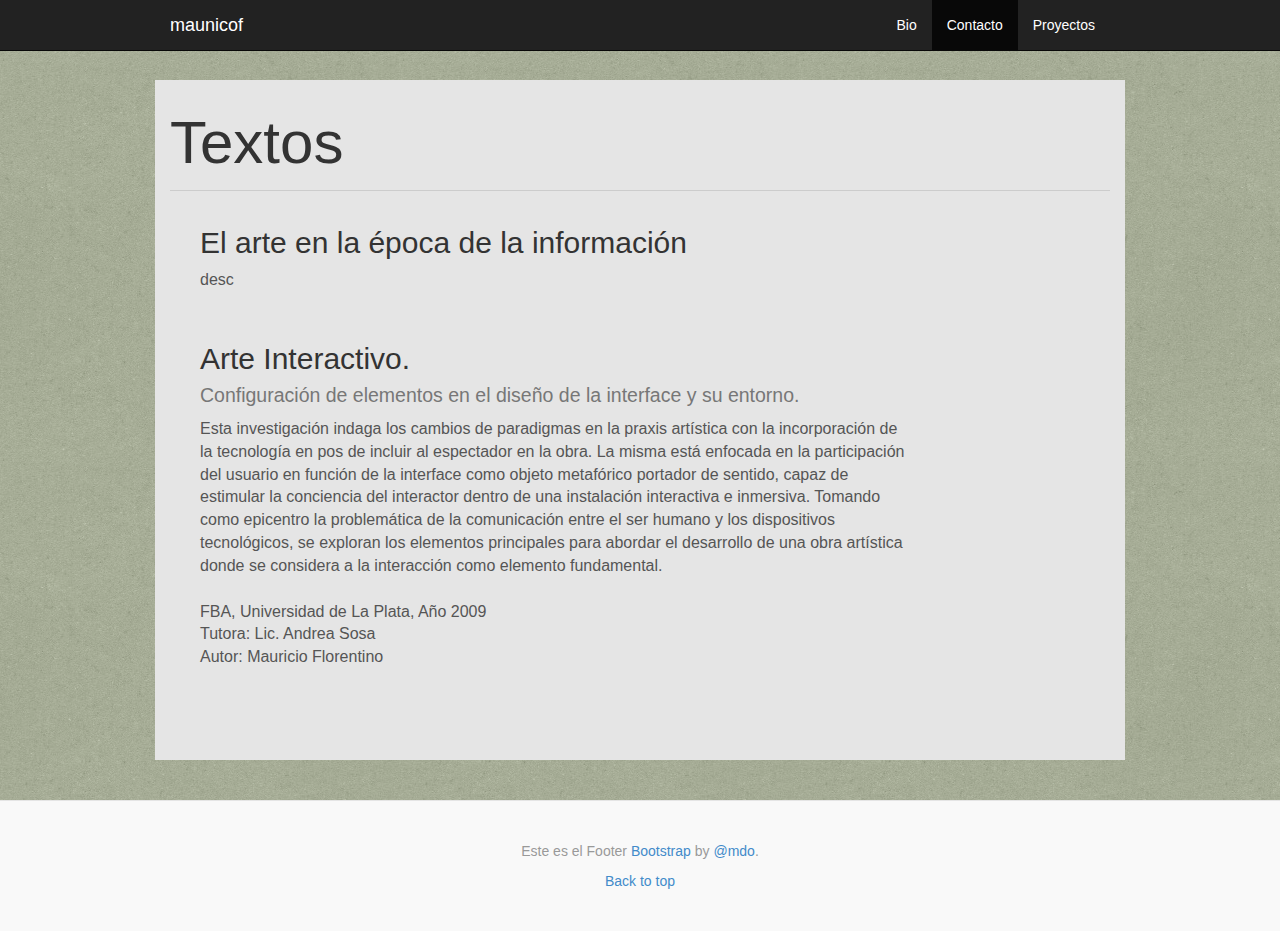
==== 00-textos.html @ 65de6db9 "pagina" ====
<!DOCTYPE html>
<html lang="en">
  <head>
    <meta charset="utf-8">
    <meta http-equiv="X-UA-Compatible" content="IE=edge">
    <meta name="viewport" content="width=device-width, initial-scale=1">
    <meta name="description" content="">
    <meta name="author" content="">
    <link rel="icon" href="../../favicon.ico">
    <title>Maunicof </title>
    <!-- Just for debugging purposes. Don't actually copy these 2 lines! -->
    <!--[if lt IE 9]><script src="../../assets/js/ie8-responsive-file-warning.js"></script><![endif]-->
    <script src="js/ie-emulation-modes-warning.js"></script>
    <!-- IE10 viewport hack for Surface/desktop Windows 8 bug -->
    <script src="js/ie10-viewport-bug-workaround.js"></script>
    
    <link href="css/bootstrap.min.css" rel="stylesheet">
    <link href="css/blog.css" rel="stylesheet">
    <link href="css/font-awesome.min.css" rel="stylesheet">
    <meta name="author" content="">
    <link rel="icon" href="../../favicon.ico">
    <link href="css/custom.css" rel="stylesheet">
    <link  href="css/main.css" rel="stylesheet">
  </head>
  <body>
    
    <div   class=" navbar navbar-inverse navbar-fixed-top" role="navigation">

      <div class="container  ">
        
        <!-- Brand and toggle get grouped for better mobile display -->
        <div class="navbar-header">
          <button type="button" class="navbar-toggle" data-toggle="collapse" data-target=".navbar-ex1-collapse">
          <span class="sr-only">Toggle navigation</span>
          <span class="icon-bar"></span>
          <span class="icon-bar"></span>
          <span class="icon-bar"></span>
          </button>
          <a class="navbar-brand" href="#">maunicof</a>
        </div>
        <div class=" navbar-collapse navbar-ex1-collapse pull-right">
          <ul class="nav navbar-nav">
            <li class="menu-item" > <a href="#"> Bio </a></li>
            <li class="menu-item active"><a href="#">Contacto </a></li>
            <li class="menu-item"><a href="#">Proyectos</a></li>
          </ul>
          
        </div>
      </div>
      
    </div>


    <div class="container fondo-color mar">
      
      <div class="blog-header ">
        <h4 class="blog-title">Textos</h4>

        <hr style="color: #FFF;" size="2" />
      </div>
      

      <div class="container mar-b">
            
            <div class="col-sm-12 blog-main">
              <!-- Fitocom -->
              <div class="row">
                <div class="col-sm-10 mar-b ">
                  <h2 class="">El arte en la época de la información </h2>
                  <p class=" descripcion2">
                        desc
                      </p>
                </div>
                <div class="col-sm-10 mar-b ">
                  <h2 class="">Arte Interactivo. </br><small>Configuración de elementos en el diseño de la interface y su entorno.</small></h2>
                  <p class=" descripcion2">
                        

                        Esta investigación indaga los cambios de paradigmas en la praxis artística con la incorporación de la tecnología en pos de incluir al espectador en la obra. La misma está enfocada en la participación del usuario en función de la interface como objeto metafórico portador de sentido, capaz de estimular la conciencia del interactor dentro de una instalación interactiva e inmersiva. Tomando como epicentro la problemática de la comunicación entre el ser humano y los dispositivos tecnológicos, se exploran los elementos principales para abordar el desarrollo de una obra artística donde se considera a la interacción como elemento fundamental.</br>

                        </br>FBA, Universidad de La Plata, Año 2009

                        </br>Tutora: Lic. Andrea Sosa

                        </br>Autor: Mauricio Florentino 
                      </p>
                </div>
              </div>

                </div>
            </div>

            <!-- sidebar -->
    </div><!-- /.container -->


        <!------------------------------------------------ -->


        <div class="blog-footer">
          <p>Este es el Footer <a href="http://getbootstrap.com">Bootstrap</a> by <a href="https://twitter.com/mdo">@mdo</a>.</p>
          <p>
          <a href="#">Back to top</a>
          </p>
        </div>
        <!-- Bootstrap core JavaScript
        ================================================== -->
        <!-- Placed at the end of the document so the pages load faster -->
        <script>
        window.jQuery || document.write('<script src="js/vendor/jquery-1.11.0.min.js"><\/script>')
        </script>
        <script src="js/bootstrap.min.js"></script>
        <script src="js/bootstrap.js"></script>
        <script src="js/docs.min.js"></script>
        <script src="js/custom.js"></script>
        
        <script src="js/vendor/modernizr-2.6.2.min.js"></script>
        <script src="js/vendor/plugins.js"></script>
        <script src="js/main.js"></script>
      </body>
    </html>
---- css/blog.css ----
/*
 * Globals
 */

body {
  font-family: sans-serif;
  color: #555;
}

h1, .h1,
h2, .h2,
h3, .h3,
h4, .h4,
h5, .h5,
h6, .h6 {
  margin-top: 0;
  font-family: "Helvetica Neue", Helvetica, Arial, sans-serif;
  font-weight: normal;
  color: #333;
}


/*
 * Override Bootstrap's default container.
 */

@media (min-width: 1200px) {
  .container {
    width: 970px;
  }
}


/*
 * Masthead for nav
 */

.blog-masthead {
  background-color: #428bca;
  -webkit-box-shadow: inset 0 -2px 5px rgba(0,0,0,.1);
          box-shadow: inset 0 -2px 5px rgba(0,0,0,.1);
}

/* Nav links */
.blog-nav-item {
  position: relative;
  display: inline-block;
  padding: 10px;
  font-weight: 500;
  color: #cdddeb;
}
.blog-nav-item:hover,
.blog-nav-item:focus {
  color: #fff;
  text-decoration: none;
}

/* Active state gets a caret at the bottom */
.blog-nav .active {
  color: #fff;
}
.blog-nav .active:after {
  position: absolute;
  bottom: 0;
  left: 50%;
  width: 0;
  height: 0;
  margin-left: -5px;
  vertical-align: middle;
  content: " ";
  border-right: 5px solid transparent;
  border-bottom: 5px solid;
  border-left: 5px solid transparent;
}


/*
 * Blog name and description
 */

.blog-header {
  padding-top: 20px;
  padding-bottom: 20px;
}
.blog-title {
  margin-top: 30px;
  margin-bottom: 0;
  font-size: 60px;
  font-weight: normal;
}
.blog-description {
  font-size: 20px;
  color: #999;
}


/*
 * Main column and sidebar layout
 */

.blog-main {
  font-size: 18px;
  line-height: 1.5;
}

/* Sidebar modules for boxing content */
.sidebar-module {
  padding: 15px;
  margin: 0 -15px 15px;
}
.sidebar-module-inset {
  padding: 15px;
  background-color: #f5f5f5;
  border-radius: 4px;
}
.sidebar-module-inset p:last-child,
.sidebar-module-inset ul:last-child,
.sidebar-module-inset ol:last-child {
  margin-bottom: 0;
}



/* Pagination */
.pager {
  margin-bottom: 60px;
  text-align: left;
}
.pager > li > a {
  width: 140px;
  padding: 10px 20px;
  text-align: center;
  border-radius: 30px;
}


/*
 * Blog posts
 */

.blog-post {
  margin-bottom: 60px;
}
.blog-post-title {
  margin-bottom: 5px;
  font-size: 40px;
}
.blog-post-meta {
  margin-bottom: 20px;
  color: #999;
}


/*
 * Footer
 */

.blog-footer {
  padding: 40px 0;
  color: #999;
  text-align: center;
  background-color: #f9f9f9;
  border-top: 1px solid #e5e5e5;
}
.blog-footer p:last-child {
  margin-bottom: 0;
}
---- css/custom.css ----
/* ==========================================================================
   Author's custom styles
   ========================================================================== */

.dropdown-submenu{position:relative;}
.dropdown-submenu>.dropdown-menu{top:0;left:100%;margin-top:-6px;margin-left:-1px;-webkit-border-radius:0 6px 6px 6px;-moz-border-radius:0 6px 6px 6px;border-radius:0 6px 6px 6px;}
/*.dropdown-submenu:hover>.dropdown-menu{display:block;}*/
.dropdown-submenu>a:after{display:block;content:" ";float:right;width:0;height:0;border-color:transparent;border-style:solid;border-width:5px 0 5px 5px;border-left-color:#cccccc;margin-top:5px;margin-right:-10px;}
.dropdown-submenu:hover>a:after{border-left-color:#ffffff;}
.dropdown-submenu.pull-left{float:none;}.dropdown-submenu.pull-left>.dropdown-menu{left:-100%;margin-left:10px;-webkit-border-radius:6px 0 6px 6px;-moz-border-radius:6px 0 6px 6px;border-radius:6px 0 6px 6px;}
.padding-left-ten-px { padding-left: 10px; }
.red-text { color: #FF0000; }
.twitter-blue { color: #1ec7fe; }
.facebook-blue { color: #3c599f; }
.linkedin-blue { color: #0080b2; }
.navbar-right{padding-right: 25px;}
.form-group{padding: 1px;}
.form-panel-width { width: 220px; }/*YOU CAN MAKE PANEL AS WIDE AS NEEDED*/
.color-blue {color: #0080c5;}
.color-red {color: #FF0000;}
.error-message {font-size: 10px;}

@media screen and (min-width: 30em ) {
  .form-panel-width { width: 100%; }
}

/*-------------------------*/
body {
     background: url('../img/patterns/green_cup.png');
}
.fondo-color{
  background-color: #E5E5E5;
  border-bottom: 1px solid #E5E5E5;
  margin-bottom: 40px;
}

.publicidad{
  padding-top: 20px;
  padding-bottom: 20px;
}
/*container*/

.descripcion{
  line-height: 1.42857;
}
.descripcion2{
  line-height: 1.42857;
  font-size: 12pt; 
}
.margen-sidebar{
  margin-left: 0;
}
.jumbotron { 
 background: green no-repeat center center ; 
 -webkit-background-size: cover;
 -moz-background-size: cover;
 -o-background-size: cover;
 background-size: cover;
}


.pad{
	padding-top: 160px;

}
.mar{
	margin-top: 80px;
}
.mar-desc{
  margin-top: 50px;
}
.mar-b{
  margin-bottom: 40px;
  padding-right: 40px;
}
.mar-c{
  margin-bottom: 20px;
}

/*.navbar-inverse{
	background-color: #003333;
  
}*/
.margen-derecho{
	padding-right: 200px;
}
.blog-header{
	padding-top: 0;
}

/* CUSTOMIZE THE CAROUSEL
-------------------------------------------------- */

/* Carousel base class */
.carousel {
  height: 300px;
  width: 100%;

  margin-top: 160px;
}
/* Since positioning the image, we need to help out the caption */
.carousel-caption {
  z-index: 10;
}

/* Declare heights because of positioning of img element */
.carousel .item {
  height: 300px;
  background-color: #777;
  width: 100%;
}
.carousel-inner > .item > img {
  position: absolute;
  top: 0;
  left: 0;
  min-width: 100%;
  height: 500px;
}
/*Personalizacion de nav bar*/

/* navbar */
.navbar-inverse .navbar-brand {
    color: #FFF;
}
.navbar-inverse .navbar-nav > li > a {
    color: #FFF;
}
---- css/main.css ----
/*! HTML5 Boilerplate v4.3.0 | MIT License | http://h5bp.com/ */

html,
button,
input,
select,
textarea {
    color: #222;
}

html {
    font-size: 1em;
    line-height: 1.4;
}

::-moz-selection {
    background: #b3d4fc;
    text-shadow: none;
}

::selection {
    background: #b3d4fc;
    text-shadow: none;
}

hr {
    display: block;
    height: 1px;
    border: 0;
    border-top: 1px solid #ccc;
    margin: 1em 0;
    padding: 0;
}

audio,
canvas,
img,
video {
    vertical-align: middle;
}

fieldset {
    border: 0;
    margin: 0;
    padding: 0;
}

textarea {
    resize: vertical;
}

.browsehappy {
    margin: 0.2em 0;
    background: #ccc;
    color: #000;
    padding: 0.2em 0;
}


/* ==========================================================================
   Author's custom styles
   ========================================================================== */



/* hover image
-------------------------------- */
  
#mainwrapper {  
  font: 10pt normal Arial, sans-serif;  
  height: auto;  
  margin: 0px auto 0 auto;  
  text-align: center;  
  width: 600px;  

}  
#mainwrapper .box {  
    border: 3px solid #fff; 
    cursor: pointer;  
    height: 170px;  
    float: left;  
    margin: 0px;  
    position: relative;  
    overflow: hidden;  
      
    -webkit-box-shadow: 1px 1px 1px 1px #ccc;  
    -moz-box-shadow: 1px 1px 1px 1px #ccc;  
    box-shadow: 1px 1px 1px 1px #ccc;  
}  
  
#mainwrapper .box img {  
    position: absolute;  
    left: 0;  
    -webkit-transition: all 300ms ease-out;  
    -moz-transition: all 300ms ease-out;  
    -o-transition: all 300ms ease-out;  
    -ms-transition: all 300ms ease-out;  
    transition: all 300ms ease-out;  

}
#mainwrapper .box .caption {  
    background-color: rgba(0,0,0,0.8);

    position: absolute;  
    color: #fff;  
    z-index: 100;  
    -webkit-transition: all 300ms ease-out;  
    -moz-transition: all 300ms ease-out;  
    -o-transition: all 300ms ease-out;  
    -ms-transition: all 300ms ease-out;  
    transition: all 300ms ease-out;  
    left: 0;  

    
}  
#mainwrapper #box-5.box .rotate-caption {  
    width: 360px;  
    height: 190px;  
    text-align: left;  
    padding: 15px;  
    top: 200px;  
    -moz-transform: rotate(-180deg);  
    -o-transform: rotate(-180deg);  
    -webkit-transform: rotate(-180deg);  
    transform: rotate(-180deg);  
}  
  
#mainwrapper .box .rotate {  
    width: 360px;  
    height: 400px;  
    -webkit-transition: all 300ms ease-out;  
    -moz-transition: all 300ms ease-out;  
    -o-transition: all 300ms ease-out;  
    -ms-transition: all 300ms ease-out;  
    transition: all 300ms ease-out;

}  
/** Rotate Caption :hover Behaviour **/  
    #mainwrapper .box:hover .rotate {  
    background-color: rgba(0,0,0,1) !important;  
    -moz-transform: rotate(-180deg);  
    -o-transform: rotate(-180deg);  
    -webkit-transform: rotate(-180deg);  
    transform: rotate(-180deg);  

}  





/* ==========================================================================
   Media Queries
   ========================================================================== */

@media only screen and (min-width: 35em) {

}

@media print,
       (-o-min-device-pixel-ratio: 5/4),
       (-webkit-min-device-pixel-ratio: 1.25),
       (min-resolution: 120dpi) {

}

/* ==========================================================================
   Helper classes
   ========================================================================== */

.ir {
    background-color: transparent;
    border: 0;
    overflow: hidden;
    *text-indent: -9999px;
}

.ir:before {
    content: "";
    display: block;
    width: 0;
    height: 150%;
}

.hidden {
    display: none !important;
    visibility: hidden;
}

.visuallyhidden {
    border: 0;
    clip: rect(0 0 0 0);
    height: 1px;
    margin: -1px;
    overflow: hidden;
    padding: 0;
    position: absolute;
    width: 1px;
}

.visuallyhidden.focusable:active,
.visuallyhidden.focusable:focus {
    clip: auto;
    height: auto;
    margin: 0;
    overflow: visible;
    position: static;
    width: auto;
}

.invisible {
    visibility: hidden;
}

.clearfix:before,
.clearfix:after {
    content: " ";
    display: table;
}

.clearfix:after {
    clear: both;
}

.clearfix {
    *zoom: 1;
}

/* ==========================================================================
   Print styles
   ========================================================================== */

@media print {
    * {
        background: transparent !important;
        color: #000 !important;
        box-shadow: none !important;
        text-shadow: none !important;
    }

    a,
    a:visited {
        text-decoration: underline;
    }

    a[href]:after {
        content: " (" attr(href) ")";
    }

    abbr[title]:after {
        content: " (" attr(title) ")";
    }

    .ir a:after,
    a[href^="javascript:"]:after,
    a[href^="#"]:after {
        content: "";
    }

    pre,
    blockquote {
        border: 1px solid #999;
        page-break-inside: avoid;
    }

    thead {
        display: table-header-group;
    }

    tr,
    img {
        page-break-inside: avoid;
    }

    img {
        max-width: 100% !important;
    }

    @page {
        margin: 0.5cm;
    }

    p,
    h2,
    h3 {
        orphans: 3;
        widows: 3;
    }

    h2,
    h3 {
        page-break-after: avoid;
    }
}
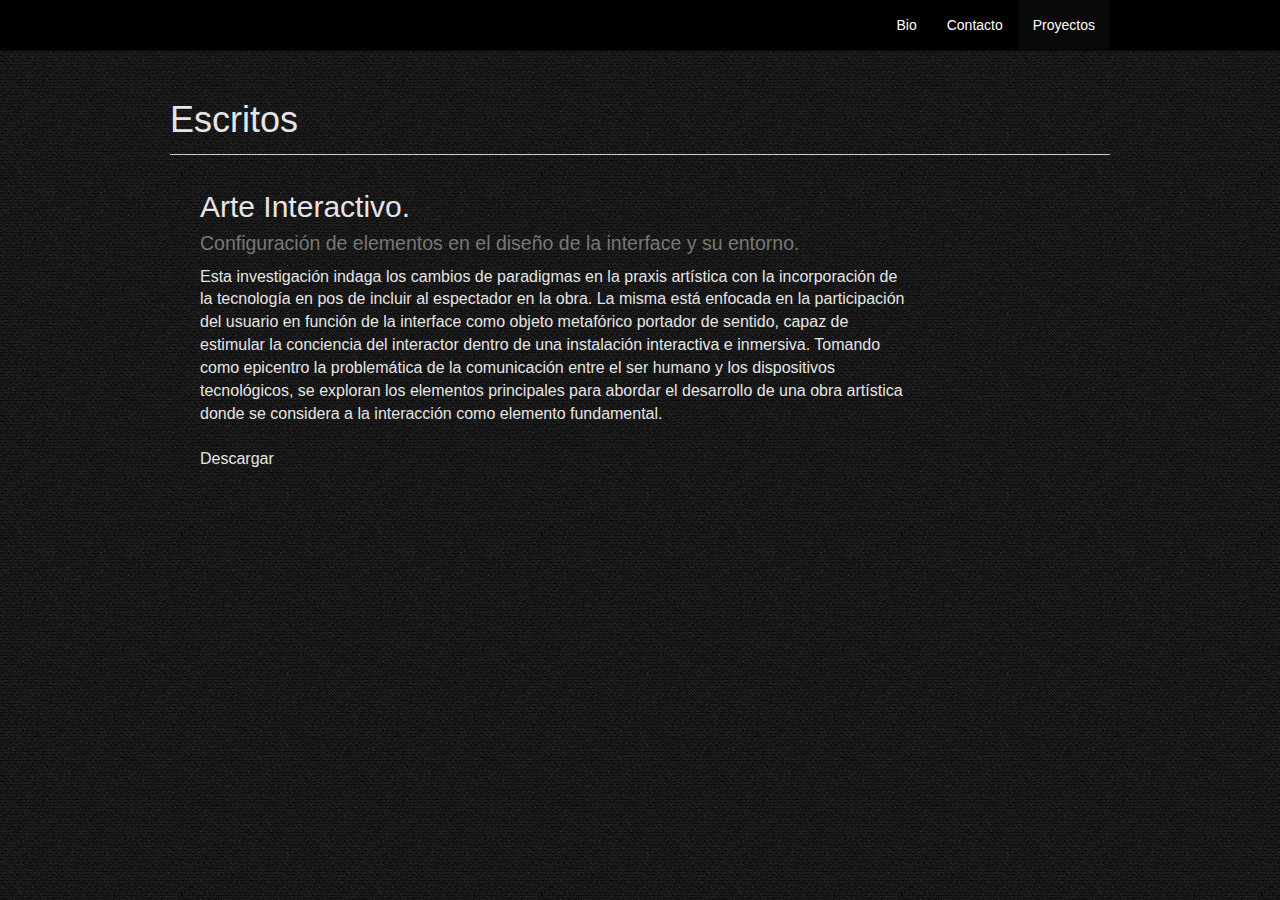
==== commit f49ecbc1: "pagina casi tarminada" ====
--- a/00-textos.html
+++ b/00-textos.html
@@ -36,26 +36,24 @@
           <span class="icon-bar"></span>
           <span class="icon-bar"></span>
           </button>
-          <a class="navbar-brand" href="#">maunicof</a>
+          <a class="" href="#"><img src="img/logo/logo.png" width="90%" alt="" class="logo"></a>
         </div>
         <div class=" navbar-collapse navbar-ex1-collapse pull-right">
           <ul class="nav navbar-nav">
-            <li class="menu-item" > <a href="#"> Bio </a></li>
-            <li class="menu-item active"><a href="#">Contacto </a></li>
-            <li class="menu-item"><a href="#">Proyectos</a></li>
+            <li class="menu-item" > <a href="bio.html"> Bio </a></li>
+            <li class="menu-item"><a href="contact.html">Contacto </a></li>
+            <li class="menu-item active"><a href="proyectos.html">Proyectos</a></li>
           </ul>
-          
         </div>
       </div>
-      
     </div>
 
 
-    <div class="container fondo-color mar">
+    <div class="container    mar">
       
       <div class="blog-header ">
-        <h4 class="blog-title">Textos</h4>
-
+        <h1 class="mar colorTitulo">Escritos</h1>
+        
         <hr style="color: #FFF;" size="2" />
       </div>
       
@@ -63,26 +61,24 @@
       <div class="container mar-b">
             
             <div class="col-sm-12 blog-main">
-              <!-- Fitocom -->
+              <!-- textos
+               -->
               <div class="row">
-                <div class="col-sm-10 mar-b ">
-                  <h2 class="">El arte en la época de la información </h2>
+                <!-- <div class="col-sm-10 mar-b ">
+                  <h2 class="colorTitulo">El arte en la época de la información </h2>
                   <p class=" descripcion2">
                         desc
+                        </br><a href="img/00-textos/Florentino-epoca.pdf" class=""></a>
                       </p>
-                </div>
+                </div> -->
                 <div class="col-sm-10 mar-b ">
-                  <h2 class="">Arte Interactivo. </br><small>Configuración de elementos en el diseño de la interface y su entorno.</small></h2>
+                  <h2 class="colorTitulo">Arte Interactivo. </br><small>Configuración de elementos en el diseño de la interface y su entorno.</small></h2>
                   <p class=" descripcion2">
                         
 
                         Esta investigación indaga los cambios de paradigmas en la praxis artística con la incorporación de la tecnología en pos de incluir al espectador en la obra. La misma está enfocada en la participación del usuario en función de la interface como objeto metafórico portador de sentido, capaz de estimular la conciencia del interactor dentro de una instalación interactiva e inmersiva. Tomando como epicentro la problemática de la comunicación entre el ser humano y los dispositivos tecnológicos, se exploran los elementos principales para abordar el desarrollo de una obra artística donde se considera a la interacción como elemento fundamental.</br>
 
-                        </br>FBA, Universidad de La Plata, Año 2009
-
-                        </br>Tutora: Lic. Andrea Sosa
-
-                        </br>Autor: Mauricio Florentino 
+                        </br><a href="img/00-textos/Arte Interactivo_Mauricio Florentino.pdf" class="colorTitulo">Descargar</a>
                       </p>
                 </div>
               </div>
@@ -96,13 +92,6 @@
 
         <!------------------------------------------------ -->
 
-
-        <div class="blog-footer">
-          <p>Este es el Footer <a href="http://getbootstrap.com">Bootstrap</a> by <a href="https://twitter.com/mdo">@mdo</a>.</p>
-          <p>
-          <a href="#">Back to top</a>
-          </p>
-        </div>
         <!-- Bootstrap core JavaScript
         ================================================== -->
         <!-- Placed at the end of the document so the pages load faster -->
--- a/css/custom.css
+++ b/css/custom.css
@@ -24,19 +24,37 @@
   .form-panel-width { width: 100%; }
 }
 
+
+
+.navbar {
+     background-color: black;
+
+}
+.colorTitulo{
+  color: #E5E5E5; 
+}
 /*-------------------------*/
 body {
-     background: url('../img/patterns/green_cup.png');
+     background: url('../img/patterns/binding_dark.png');
+       color: #E5E5E5; 
+}
+.sub{
+  color: gray; 
+}
+.nombre{
+  margin-top:15px;
 }
 .fondo-color{
   background-color: #E5E5E5;
   border-bottom: 1px solid #E5E5E5;
   margin-bottom: 40px;
 }
-
-.publicidad{
-  padding-top: 20px;
-  padding-bottom: 20px;
+.index{
+  background: url('../img/background/rall.jpg');
+}
+.logo{
+  margin: 10px;
+  width: 100px;
 }
 /*container*/
 
@@ -64,7 +82,7 @@
 
 }
 .mar{
-	margin-top: 80px;
+	margin-top: 50px;
 }
 .mar-desc{
   margin-top: 50px;
